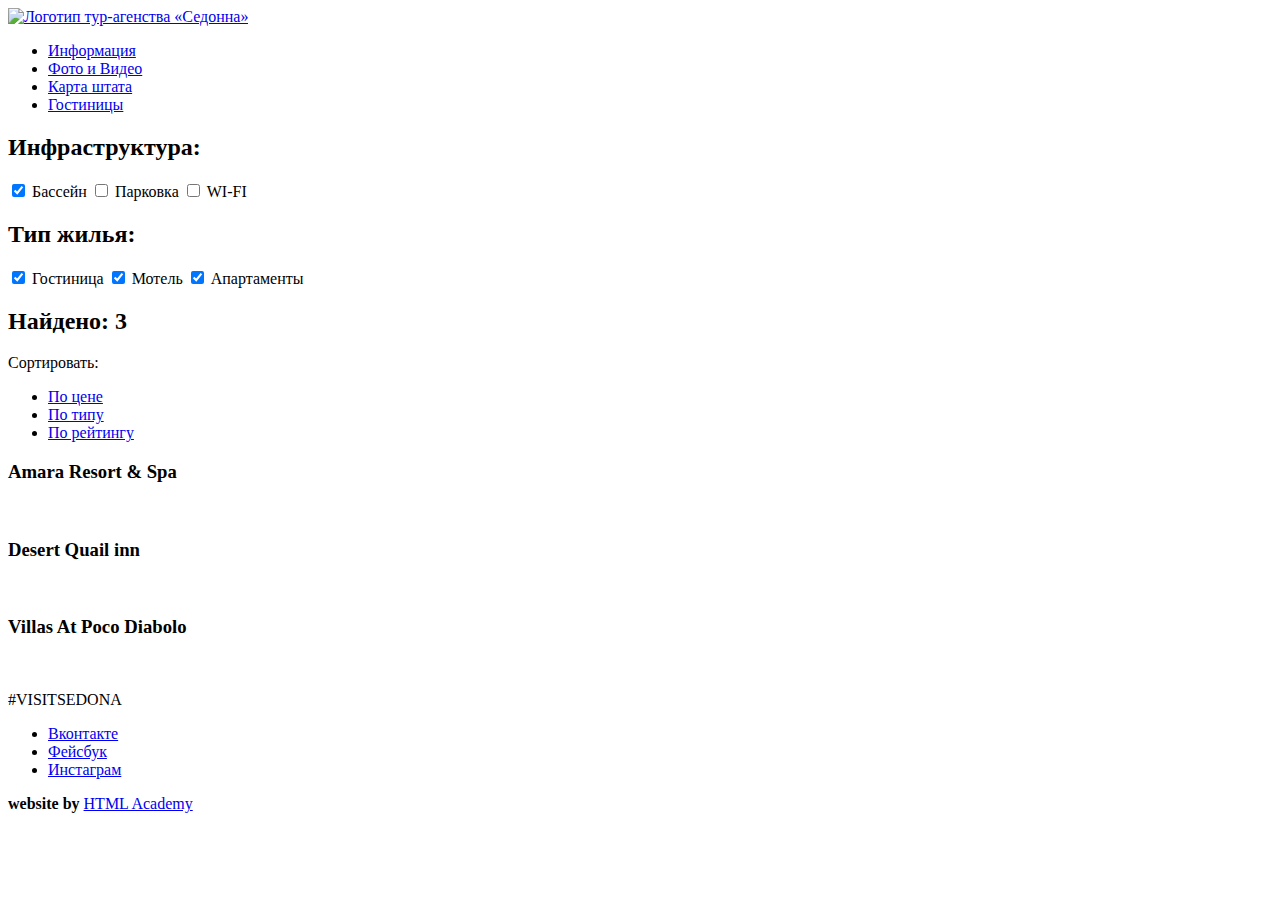
==== catalog.html @ 057dddbc "Каталог" ====
<!DOCTYPE html>
<html lang="ru">

<head>
  <meta charset="utf-8">
  <title>HTML Academy: Седона</title>
</head>

<body>
  <header class="main-header">
    <nav class="main-navigation">
      <a class="main-header-logo" href="index.html">
        <img src="/img/index-logo.svg" width="368" height="153" alt="Логотип тур-агенства &laquo;Седонна&raquo;">
      </a>
      <ul class="site-navigation">
        <li><a href="info.html">Информация</a></li>
        <li><a href="PhotoandVideo.html">Фото и Видео</a></li>
        <li><a href="Statemap.html">Карта штата</a></li>
        <li><a href="hotel.html">Гостиницы</a></li>
      </ul>
    </nav>
  </header>
  <section class="services">
    <form class="services-infrastructure">
      <h2>Инфраструктура:</h2>
      <input type="checkbox" name="subscribe" id="subscribe-field" checked>
      <label for="subscribe-field">Бассейн</label>
      <input type="checkbox">
      <label for="subscribe-field">Парковка</label>
      <input type="checkbox">
      <label for="subscribe-field">WI-FI</label>
      <h2>Тип жилья:</h2>
      <input type="checkbox" checked>
      <label for="subscribe-field">Гостиница</label>
      <input type="checkbox" checked>
      <label for="subscribe-field">Мотель</label>
      <input type="checkbox" checked>
      <label for="subscribe-field">Апартаменты</label>
    </form>
  </section>
  <main>
    <h2>Найдено: 3</h2>
    <p>Сортировать:</p>
    <nav>
      <ul class="catalog-navigation">
        <li><a href="price.html">По цене</a></li>
        <li><a href="type_of.html">По типу</a></li>
        <li><a href="rated.html">По рейтингу</a></li>
      </ul>
    </nav>
    <section class="gallery">
      <h3>Amara Resort & Spa</h3>
      <div class="main-gallery">
        <img src="http://placehold.it/150x100" alt="">
      </div>
    </section>
    <section class="gallery">
      <h3>Desert Quail inn</h3>
      <div class="main-gallery">
        <img src="http://placehold.it/150x100" alt="">
      </div>
    </section>
    <section class="gallery">
      <h3>Villas At Poco Diabolo</h3>
      <div class="main-gallery">
        <img src="http://placehold.it/150x100" alt="">
      </div>
    </section>
  </main>
  <footer class="main-footer">
    <p class="main-footer-tag">#VISITSEDONA</p>
    <div class="footer-social">
      <ul>
        <li><a href="#" class="social-button">Вконтакте</a></li>
        <li><a href="#" class="social-button">Фейсбук</a></li>
        <li><a href="#" class="social-button">Инстаграм</a></li>
      </ul>
    </div>
    <p class="footer-copyright">
      <b>website by</b>
      <a href="https://htmlacademy.ru" class="button">HTML Academy</a>
    </p>
  </footer>
</body>

</html>
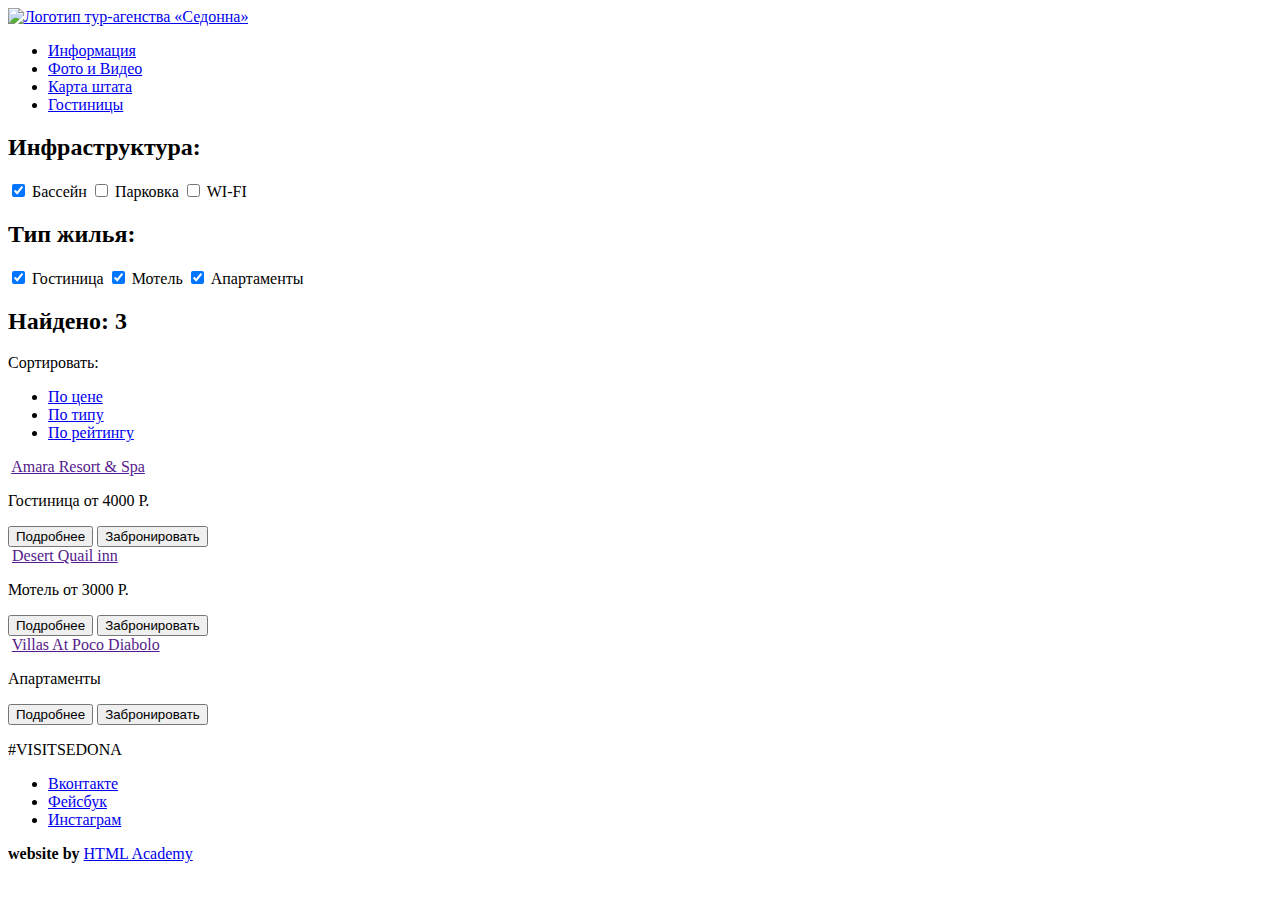
==== commit 31fa44d8: "исправил ошибки" ====
--- a/catalog.html
+++ b/catalog.html
@@ -9,14 +9,14 @@
 <body>
   <header class="main-header">
     <nav class="main-navigation">
-      <a class="main-header-logo" href="index.html">
+      <a class="main-header-logo" href="/index.html">
         <img src="/img/index-logo.svg" width="368" height="153" alt="Логотип тур-агенства &laquo;Седонна&raquo;">
       </a>
       <ul class="site-navigation">
-        <li><a href="info.html">Информация</a></li>
+        <li><a href="/info.html">Информация</a></li>
         <li><a href="PhotoandVideo.html">Фото и Видео</a></li>
         <li><a href="Statemap.html">Карта штата</a></li>
-        <li><a href="hotel.html">Гостиницы</a></li>
+        <li><a href="/catalog.html">Гостиницы</a></li>
       </ul>
     </nav>
   </header>
@@ -41,44 +41,48 @@
   <main>
     <h2>Найдено: 3</h2>
     <p>Сортировать:</p>
-    <nav>
-      <ul class="catalog-navigation">
-        <li><a href="price.html">По цене</a></li>
-        <li><a href="type_of.html">По типу</a></li>
-        <li><a href="rated.html">По рейтингу</a></li>
-      </ul>
-    </nav>
+    <ul class="catalog-navigation">
+      <li><a href="price.html">По цене</a></li>
+      <li><a href="type_of.html">По типу</a></li>
+      <li><a href="rated.html">По рейтингу</a></li>
+    </ul>
     <section class="gallery">
-      <h3>Amara Resort & Spa</h3>
       <div class="main-gallery">
         <img src="http://placehold.it/150x100" alt="">
+        <a href="" alt="">Amara Resort & Spa</a>
       </div>
-    </section>
-    <section class="gallery">
-      <h3>Desert Quail inn</h3>
+      <div>
+        <p>Гостиница от 4000 Р.</p>
+        <input type="submit" value="Подробнее">
+        <input type="submit" value="Забронировать">
+      </div>
       <div class="main-gallery">
         <img src="http://placehold.it/150x100" alt="">
+        <a href="" alt="">Desert Quail inn</a>
+        <p>Мотель от 3000 Р.</p>
+        <input type="submit" value="Подробнее">
+        <input type="submit" value="Забронировать">
       </div>
-    </section>
-    <section class="gallery">
-      <h3>Villas At Poco Diabolo</h3>
       <div class="main-gallery">
         <img src="http://placehold.it/150x100" alt="">
+        <a href="" alt="">Villas At Poco Diabolo</a>
+        <p>Апартаменты</p>
+        <input type="submit" value="Подробнее">
+        <input type="submit" value="Забронировать">
+
       </div>
     </section>
   </main>
   <footer class="main-footer">
     <p class="main-footer-tag">#VISITSEDONA</p>
-    <div class="footer-social">
-      <ul>
-        <li><a href="#" class="social-button">Вконтакте</a></li>
-        <li><a href="#" class="social-button">Фейсбук</a></li>
-        <li><a href="#" class="social-button">Инстаграм</a></li>
-      </ul>
-    </div>
+    <ul class="footer-social">
+      <li><a href="#" class="social-button">Вконтакте</a></li>
+      <li><a href="#" class="social-button">Фейсбук</a></li>
+      <li><a href="#" class="social-button">Инстаграм</a></li>
+    </ul>
     <p class="footer-copyright">
       <b>website by</b>
-      <a href="https://htmlacademy.ru" class="button">HTML Academy</a>
+      <a href="https://htmlacademy.ru/intensive/htmlcss" class="button">HTML Academy</a>
     </p>
   </footer>
 </body>
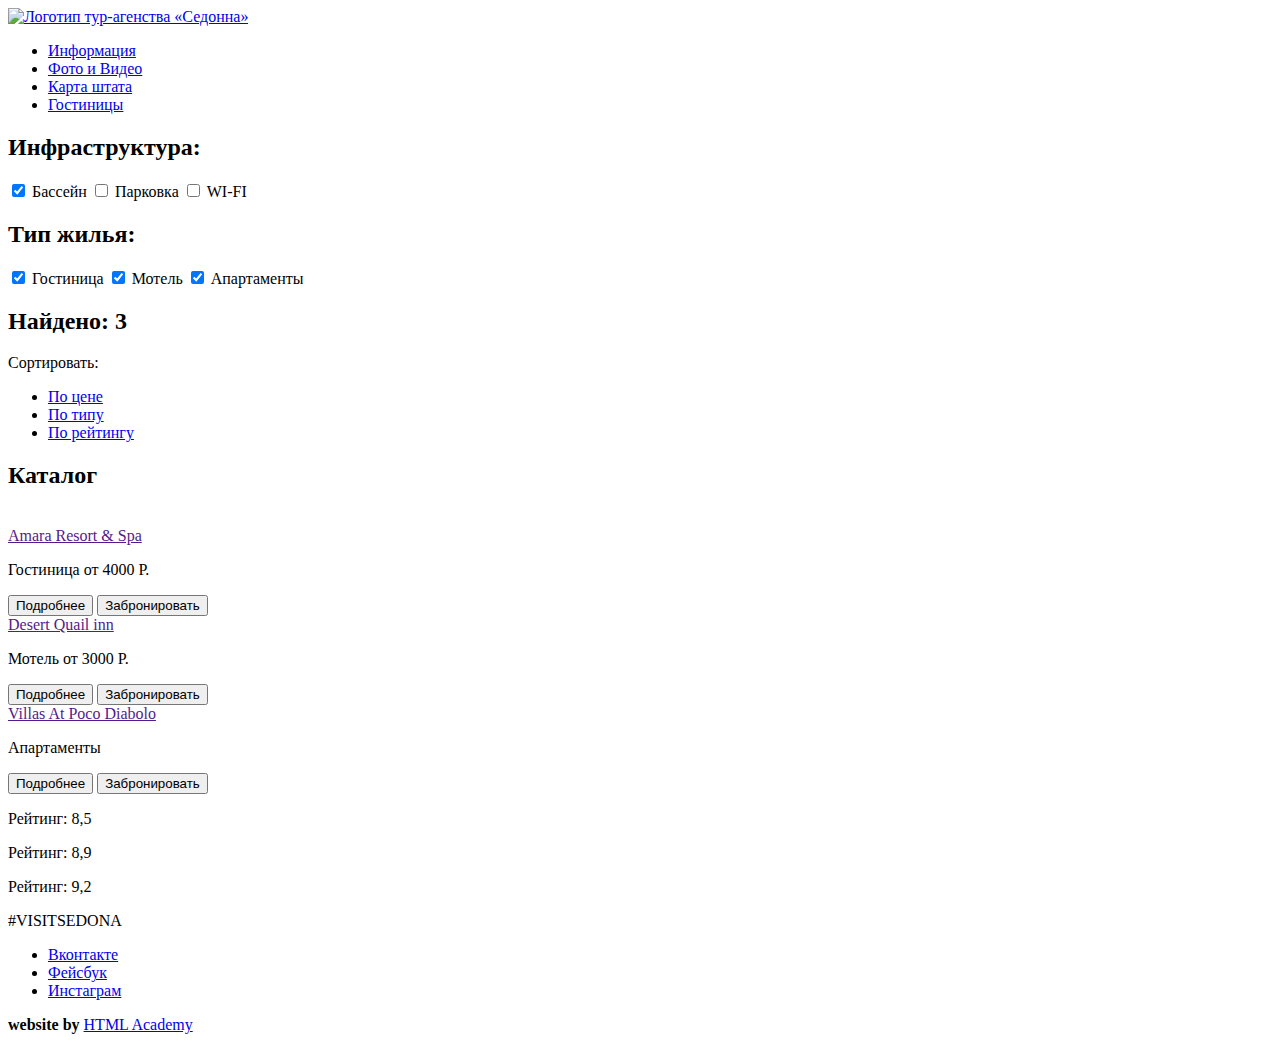
==== commit e0e4c5e9: "Исправил ошибки" ====
--- a/catalog.html
+++ b/catalog.html
@@ -13,10 +13,10 @@
         <img src="/img/index-logo.svg" width="368" height="153" alt="Логотип тур-агенства &laquo;Седонна&raquo;">
       </a>
       <ul class="site-navigation">
-        <li><a href="/info.html">Информация</a></li>
+        <li><a href="info.html">Информация</a></li>
         <li><a href="PhotoandVideo.html">Фото и Видео</a></li>
         <li><a href="Statemap.html">Карта штата</a></li>
-        <li><a href="/catalog.html">Гостиницы</a></li>
+        <li><a href="http://127.0.0.1:5500/catalog.html">Гостиницы</a></li>
       </ul>
     </nav>
   </header>
@@ -47,29 +47,30 @@
       <li><a href="rated.html">По рейтингу</a></li>
     </ul>
     <section class="gallery">
+      <h2>Каталог</h2>
       <div class="main-gallery">
         <img src="http://placehold.it/150x100" alt="">
-        <a href="" alt="">Amara Resort & Spa</a>
+        <img src="http://placehold.it/150x100" alt="">
+        <img src="http://placehold.it/150x100" alt="">
       </div>
       <div>
+        <a href="">Amara Resort & Spa</a>
         <p>Гостиница от 4000 Р.</p>
+        <input type="submit" value="Подробнее">
+        <input type="submit" value="Забронировать"><br>
+        <a href="">Desert Quail inn</a>
+        <p>Мотель от 3000 Р.</p>
+        <input type="submit" value="Подробнее">
+        <input type="submit" value="Забронировать"><br>
+        <a href="">Villas At Poco Diabolo</a>
+        <p>Апартаменты</p>
         <input type="submit" value="Подробнее">
         <input type="submit" value="Забронировать">
       </div>
-      <div class="main-gallery">
-        <img src="http://placehold.it/150x100" alt="">
-        <a href="" alt="">Desert Quail inn</a>
-        <p>Мотель от 3000 Р.</p>
-        <input type="submit" value="Подробнее">
-        <input type="submit" value="Забронировать">
-      </div>
-      <div class="main-gallery">
-        <img src="http://placehold.it/150x100" alt="">
-        <a href="" alt="">Villas At Poco Diabolo</a>
-        <p>Апартаменты</p>
-        <input type="submit" value="Подробнее">
-        <input type="submit" value="Забронировать">
-
+      <div>
+        <p>Рейтинг: 8,5</p>
+        <p>Рейтинг: 8,9</p>
+        <p>Рейтинг: 9,2</p>
       </div>
     </section>
   </main>
